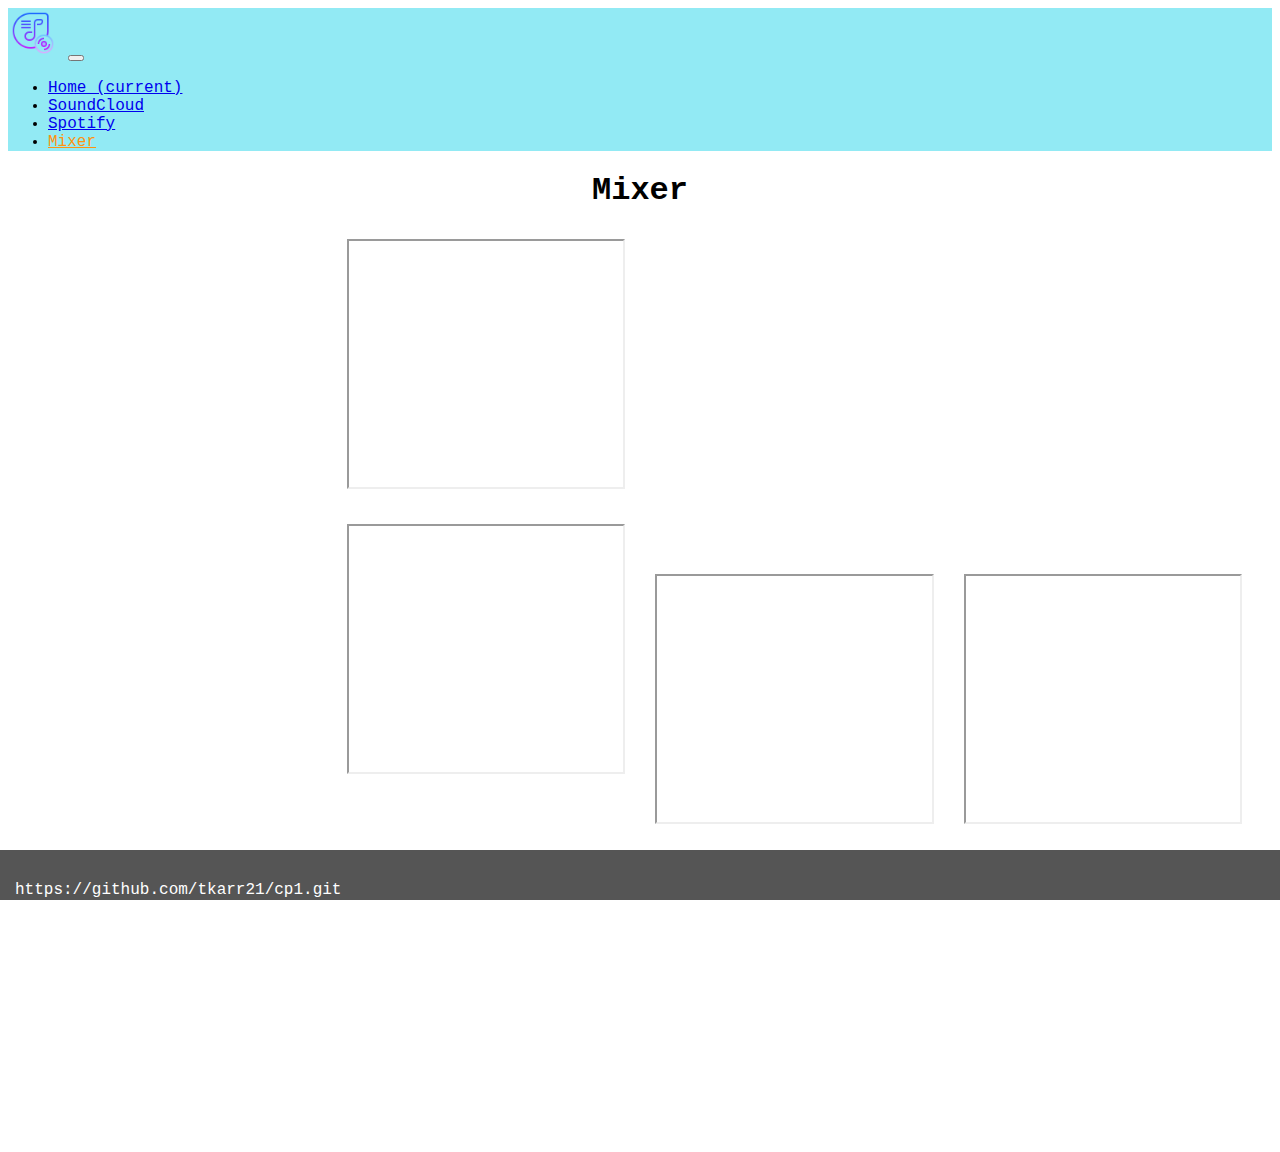
==== pages/mixer.html @ b58f81ce "getting og files" ====
<!DOCTYPE html>
<html>

<head>
    <link rel="stylesheet" href="https://stackpath.bootstrapcdn.com/bootstrap/4.1.3/css/bootstrap.min.css" integrity="sha384-MCw98/SFnGE8fJT3GXwEOngsV7Zt27NXFoaoApmYm81iuXoPkFOJwJ8ERdknLPMO" crossorigin="anonymous">
    <link rel="stylesheet" href="/css/styles.css" />
    
    <title>Mixer</title>
</head>

<body>

    <nav class="navbar navbar-expand-lg navbar-light bg-light">
            <a class="navbar-brand" href="#"><img id="menu-img" alt="brand" src="/images/icons8-playlist-512.png"/></a>
            <button class="navbar-toggler" type="button" data-toggle="collapse" data-target="#navbarNav" aria-controls="navbarNav" aria-expanded="false" aria-label="Toggle navigation">
                <span class="navbar-toggler-icon"></span>
            </button>
            <div class="collapse navbar-collapse" id="navbarNav">
                <ul class="navbar-nav">
                    <li class="nav-item">
                        <a class="nav-link" href="/index.html">Home <span class="sr-only">(current)</span></a>
                    </li>
                    <li class="nav-item">
                        <a class="nav-link" href="/pages/soundcloud.html">SoundCloud</a>
                    </li>
                    <li class="nav-item">
                        <a class="nav-link" href="/pages/spotify.html">Spotify</a>
                    </li>
                    <li class="nav-item active">
                        <a class="nav-link" href="/pages/mixer.html">Mixer</a>
                    </li>
    
                </ul>
            </div>
        </nav>

    <h1>Mixer</h1>

    <div class="masonry">
            <div class="item">
                <iframe width="100%" height="300" scrolling="no" frameborder="no" allow="autoplay" src="https://w.soundcloud.com/player/?url=https%3A//api.soundcloud.com/tracks/255106472&color=%23ff5500&auto_play=false&hide_related=false&show_comments=true&show_user=true&show_reposts=false&show_teaser=true&visual=true"></iframe>
            </div>

            <div class="item">
                <iframe width="100%" height="300" scrolling="no" frameborder="no" allow="autoplay" src="https://w.soundcloud.com/player/?url=https%3A//api.soundcloud.com/tracks/198632099&color=%23ff5500&auto_play=false&hide_related=false&show_comments=true&show_user=true&show_reposts=false&show_teaser=true&visual=true"></iframe>
            </div>

            <div class="item">
                <iframe id="spot-song" src="https://open.spotify.com/embed/track/6vSIJHh8CRxpjWRvnzspZg"></iframe> 
            </div>

            <div class="item">
                <iframe id="spot-song" src="https://open.spotify.com/embed/track/1ibQiWl2i50MGt3SpRuE0D"></iframe> 
            </div>

            <div class="item">
                <iframe width="100%" height="300" scrolling="no" frameborder="no" allow="autoplay" src="https://w.soundcloud.com/player/?url=https%3A//api.soundcloud.com/tracks/373492643&color=%23ff5500&auto_play=false&hide_related=false&show_comments=true&show_user=true&show_reposts=false&show_teaser=true&visual=true"></iframe>
            </div>

            <div class="item">
                <iframe width="100%" height="300" scrolling="no" frameborder="no" allow="autoplay" src="https://w.soundcloud.com/player/?url=https%3A//api.soundcloud.com/tracks/369118505&color=%23ff5500&auto_play=false&hide_related=false&show_comments=true&show_user=true&show_reposts=false&show_teaser=true&visual=true"></iframe>
            </div>

            <div class="item">
                <iframe id="spot-song" src="https://open.spotify.com/embed/track/5GACcsB1Y2WpyuoDFfoTHQ"></iframe> 
            </div>

            <div class="item">
                <iframe width="100%" height="300" scrolling="no" frameborder="no" allow="autoplay" src="https://w.soundcloud.com/player/?url=https%3A//api.soundcloud.com/tracks/338304344&color=%23ff5500&auto_play=false&hide_related=false&show_comments=true&show_user=true&show_reposts=false&show_teaser=true&visual=true"></iframe>
            </div>
           
            <div class="item">
                <iframe id="spot-song" src="https://open.spotify.com/embed/track/3Ty7OTBNSigGEpeW2PqcsC"></iframe> 
            </div>
            
         </div>



    

    <footer>
        <p class="pull-left">https://github.com/tkarr21/cp1.git</p>
            
    </footer>


    <script src="https://code.jquery.com/jquery-3.3.1.slim.min.js" integrity="sha384-q8i/X+965DzO0rT7abK41JStQIAqVgRVzpbzo5smXKp4YfRvH+8abtTE1Pi6jizo" crossorigin="anonymous"></script>
    <script src="https://cdnjs.cloudflare.com/ajax/libs/popper.js/1.14.3/umd/popper.min.js" integrity="sha384-ZMP7rVo3mIykV+2+9J3UJ46jBk0WLaUAdn689aCwoqbBJiSnjAK/l8WvCWPIPm49" crossorigin="anonymous"></script>
    <script src="https://stackpath.bootstrapcdn.com/bootstrap/4.1.3/js/bootstrap.min.js" integrity="sha384-ChfqqxuZUCnJSK3+MXmPNIyE6ZbWh2IMqE241rYiqJxyMiZ6OW/JmZQ5stwEULTy" crossorigin="anonymous"></script>
</body>

</html>
---- css/styles.css ----
/* home page */
h1 {
    text-align: center !important;
}
#radio-img {
   width:25%;
}

#home-img {
    width: 75%;
    
    display: block;
    margin-left: auto;
    margin-right: auto;
}

/* home page columns*/
/* Create two equal columns that floats next to each other */
.column-home {
    float: left;
    width: 50%;
    padding: 10px;
    
  }
  
  /* Clear floats after the columns */
  .row-home:after {
    content: "";
    display: table;
    clear: both;
  }

  .row-home {
    margin-left: 20px;
  }
  
  /* Responsive layout - makes the two columns stack on top of each other instead of next to each other */
  @media screen and (max-width: 600px) {
    .column {
      width: 100%;
    }
  }



body {
    font-family: Courier, monospace;
}

div {
    margin: 0;
    padding: 0;
    border: 0;
    font-size: 100%;
    font: inherit;
    vertical-align: baseline;
}



/* Menu */

#menu-img {

    height: 50px;
}

.bg-light {

    background-color: #92eaf4!important;
}

.navbar-light .navbar-nav .nav-link:focus, .navbar-light .navbar-nav .nav-link:hover {
    color: rgb(254, 147, 17) !important;
}

 
.navbar-light .navbar-nav .active>.nav-link, .navbar-light .navbar-nav .nav-link.active, .navbar-light .navbar-nav .nav-link.show, .navbar-light .navbar-nav .show>.nav-link {
    color: rgb(254, 147, 17) !important;
}


/* playlist */
#playlist {
    margin: 50px;


}

#spotify {
    width: 100%;
 
}

#spot-song {

    width: 100%;

    height: 250px;

}

/* Box-sizing reset: //w3bits.com/?p=3225 */
html {
    box-sizing: border-box;
}
  
*,
*:before,
*:after {
    box-sizing: inherit;
}
  
  /* The Masonry Container */
.masonry {
    
    /*column-gap: 1.5em; */
    margin-top: 30px;
    margin-left: 30px;
    margin-right: 30px;
    column-gap: 30px;
    column-fill: initial;
}
  
  /* The Masonry Brick */
.item {
    background: #fff;
    padding: 0;
    margin: 0 0 1.5em;

    margin-bottom: 30px;
    display: inline-block;
    vertical-align: top;

}

  .item img {
    max-width: 100%;
    vertical-align: middle;
}
  
  /* Masonry on large screens */
  @media only screen and (min-width: 1024px) {
    .masonry {
      column-count: 4;
    }
}
  
  /* Masonry on medium-sized screens */
  @media only screen and (max-width: 1023px) and (min-width: 768px) {
    .masonry {
      column-count: 3;
    }
}
  
  /* Masonry on small screens */
  @media only screen and (max-width: 767px) and (min-width: 540px) {
    .masonry {
      column-count: 2;
    }
}

/* footer */
footer {
	background-color: #555;
	color: white;
	padding: 15px;
	bottom: 0;
	left: 0;
	right: 0;
	height: 50px;
    position: fixed;
    
    
}

p.pull-left {
    text-align: left;
}




figure {
    margin: 0 0 1rem;
    padding: 3rem;
    padding-top: 1rem;
    padding-bottom: 1rem;

    display: block;
    margin-left: auto;
    margin-right: auto;
}
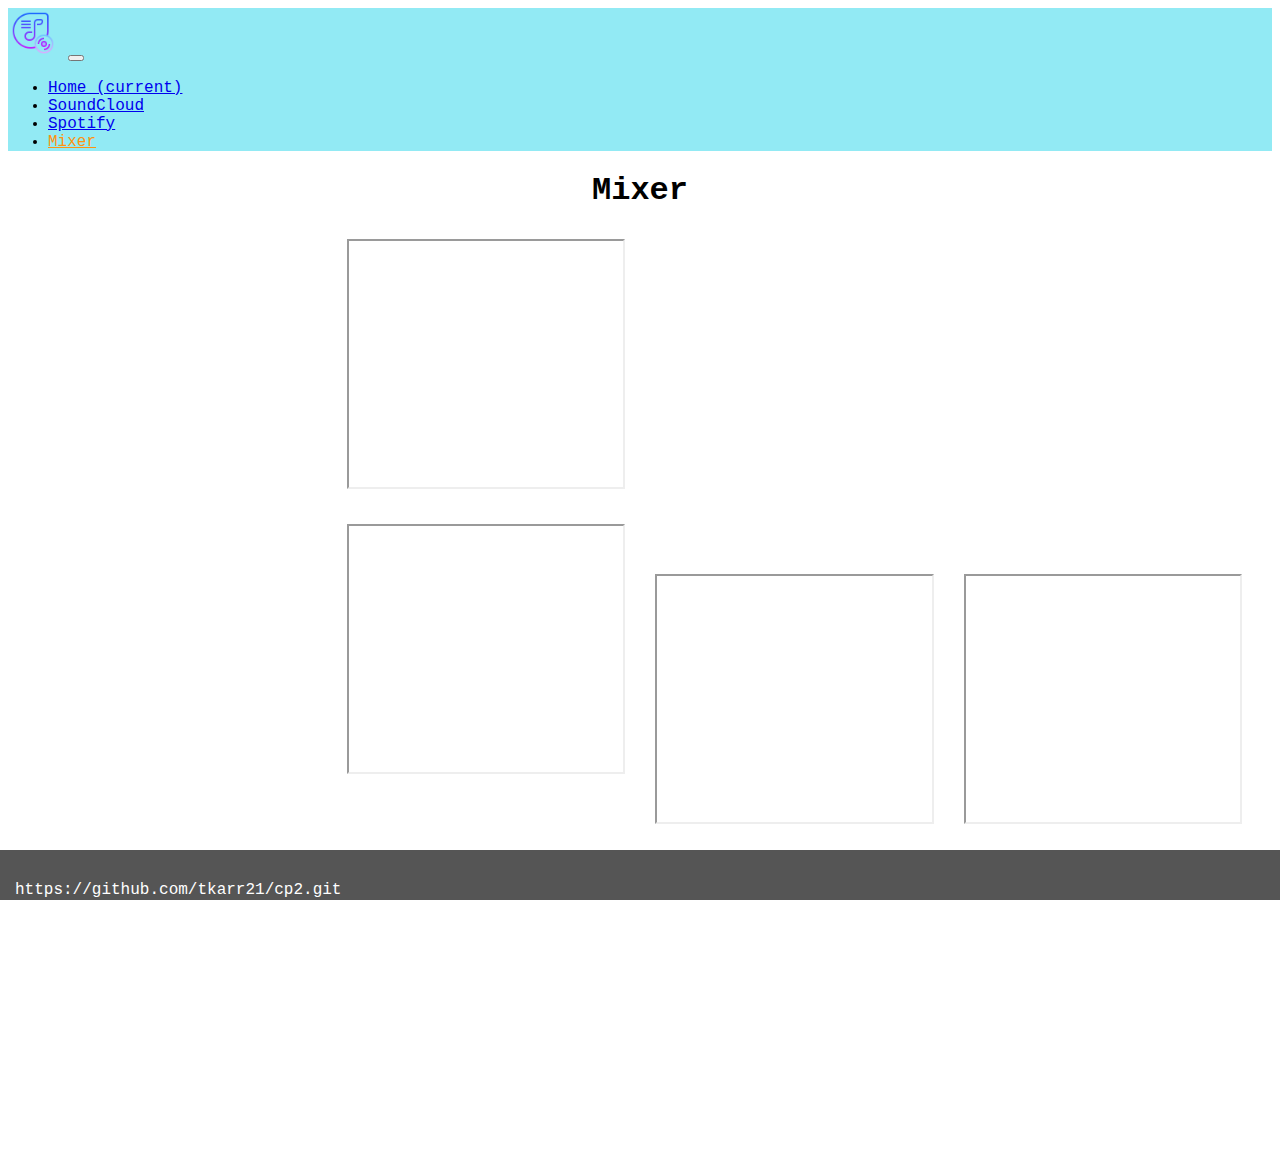
==== commit 62fb1749: "spotify permission/authentication api call" ====
--- a/pages/mixer.html
+++ b/pages/mixer.html
@@ -80,7 +80,7 @@
     
 
     <footer>
-        <p class="pull-left">https://github.com/tkarr21/cp1.git</p>
+        <p class="pull-left">https://github.com/tkarr21/cp2.git</p>
             
     </footer>
 
--- a/css/styles.css
+++ b/css/styles.css
@@ -56,6 +56,13 @@
     vertical-align: baseline;
 }
 
+#but-align {
+    text-align: center;
+}
+
+#message {
+    text-align: center;
+}
 
 
 /* Menu */
@@ -77,6 +84,25 @@
  
 .navbar-light .navbar-nav .active>.nav-link, .navbar-light .navbar-nav .nav-link.active, .navbar-light .navbar-nav .nav-link.show, .navbar-light .navbar-nav .show>.nav-link {
     color: rgb(254, 147, 17) !important;
+}
+
+
+/* spotify api */
+#login, #loggedin {
+display: none;
+}
+.text-overflow {
+overflow: hidden;
+text-overflow: ellipsis;
+white-space: nowrap;
+width: 500px;
+}
+
+#login-button {
+    align-self: center;
+    color: #666;
+    background-color: #92eaf4;
+    border-color: #92eaf4;
 }
 
 
